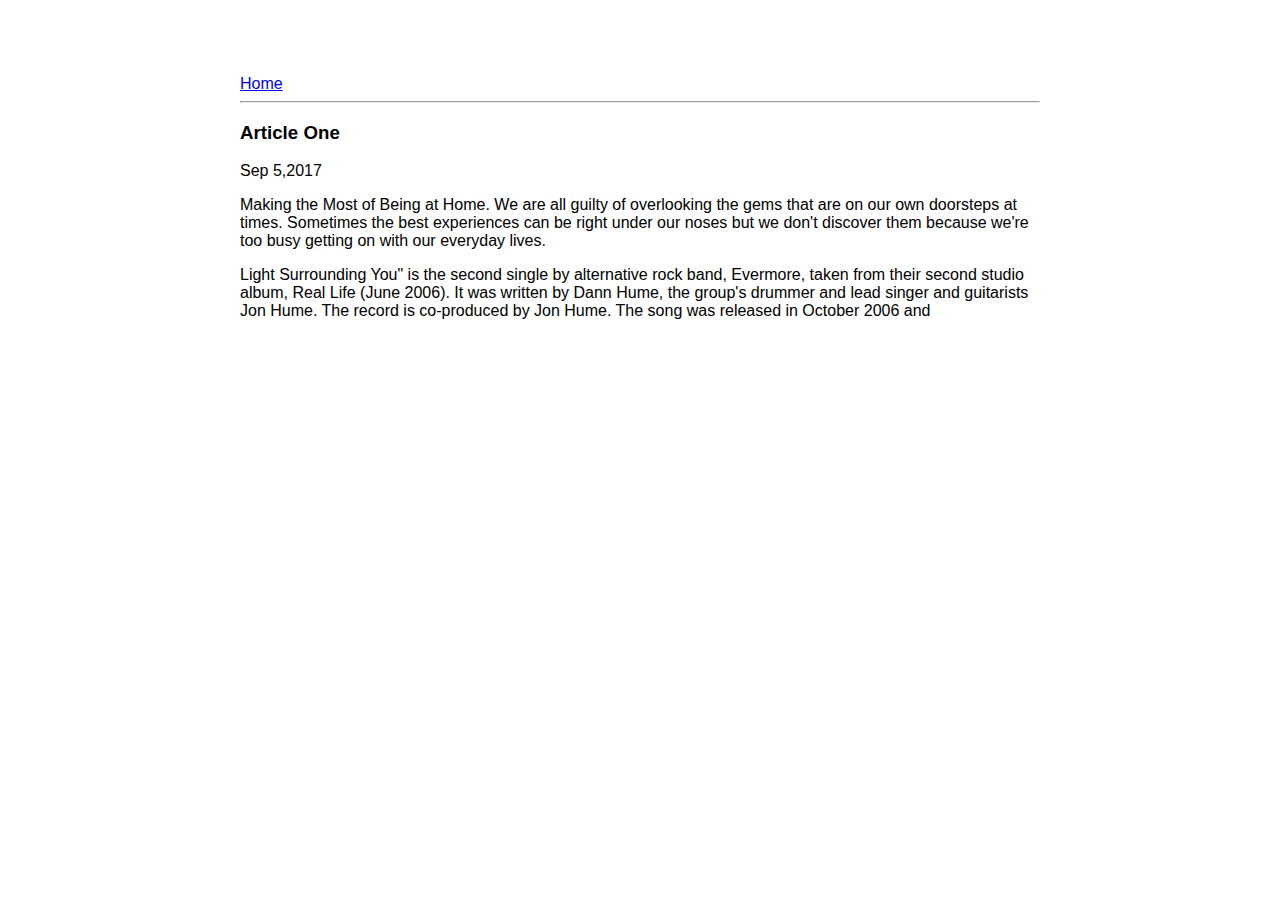
==== ui/article-one.html @ d9ef624c "Update and rename article1.html to article-one.html" ====
<html>
    <head>  
       <title>
           Article 1:Pritam kore
       </title>
       <meta name="viewport" content="width=device-width, initial-scale=1">
       <link href="/ui/style.css" rel="stylesheet" />
       
    </head>
    <body>
        <div class="container">
        <div>
            <a href="/">Home</a>
        </div>
        <hr/>
        <h3>Article One</h3>
         <div>
            Sep 5,2017
            </div>
        <p> Making the Most of Being at Home. We are all guilty of overlooking the gems that are on our own doorsteps at times. Sometimes the best experiences can be right under our noses but we don't discover them because we're too busy getting on with our everyday lives.</p>
        <p>Light Surrounding You" is the second single by alternative rock band, Evermore, taken from their second studio album, Real Life (June 2006). It was written by Dann Hume, the group's drummer and lead singer and guitarists Jon Hume. The record is co-produced by Jon Hume. The song was released in October 2006 and</p>
        </div>
    </body>
    
</html>
---- ui/style.css ----
body {
    font-family: sans-serif;
    background-color:white;
    margin-top: 75px;
}

.center {
    text-align: center;
}

.text-big {
    font-size: 300%;
}

.bold {
    font-weight: bold;
}

.img-medium {
    height: 200px;
}
  .container{
               max-width: 800px;
               margin: 0 auto;
               color: black;
               font-family: sans-serif;
               background-color: white;
           }
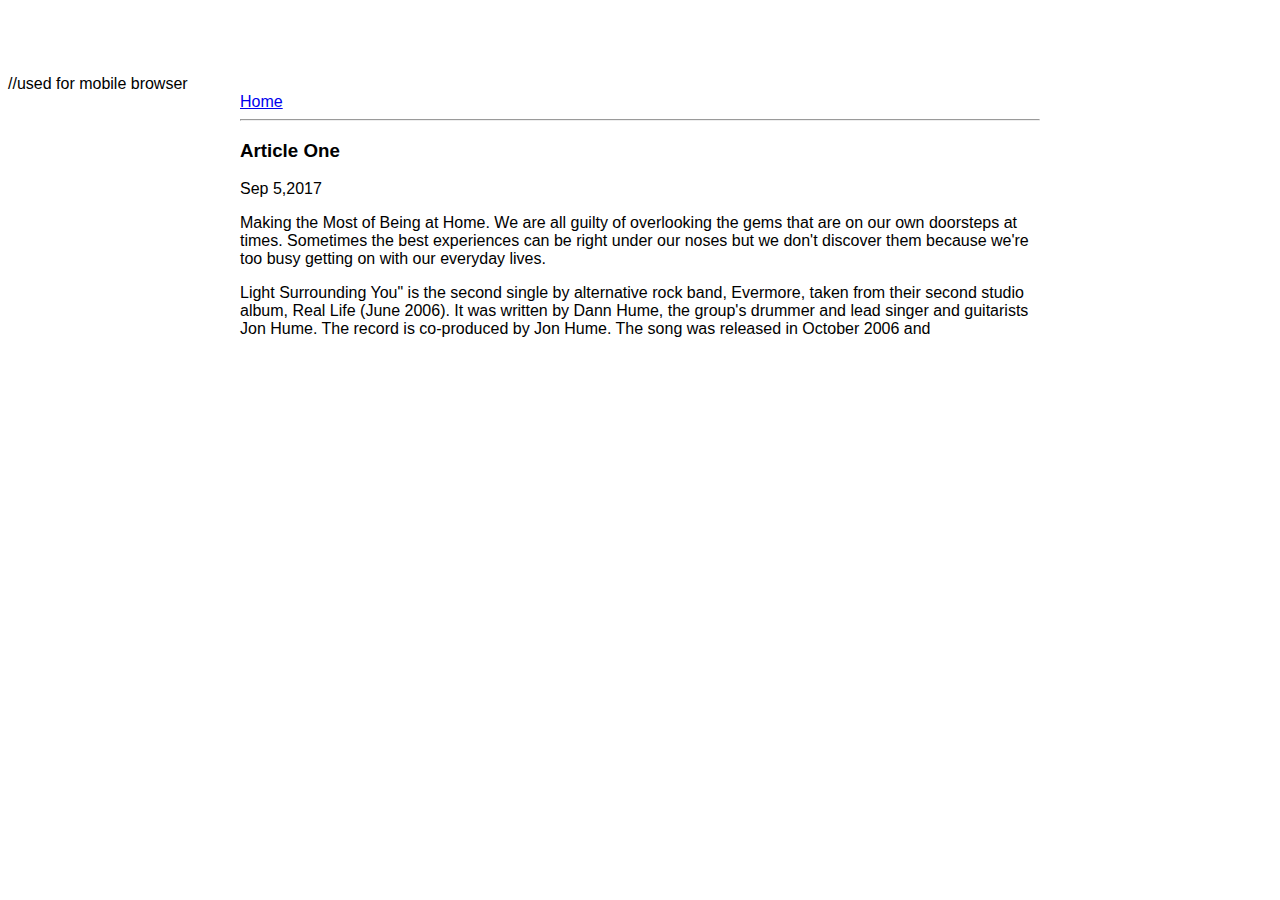
==== commit 4aac93ed: "[imad-console] Updates ui/article-one.html" ====
--- a/ui/article-one.html
+++ b/ui/article-one.html
@@ -3,7 +3,7 @@
        <title>
            Article 1:Pritam kore
        </title>
-       <meta name="viewport" content="width=device-width, initial-scale=1">
+       <meta name="viewport" content="width=device-width, initial-scale=1">  //used for mobile browser 
        <link href="/ui/style.css" rel="stylesheet" />
        
     </head>
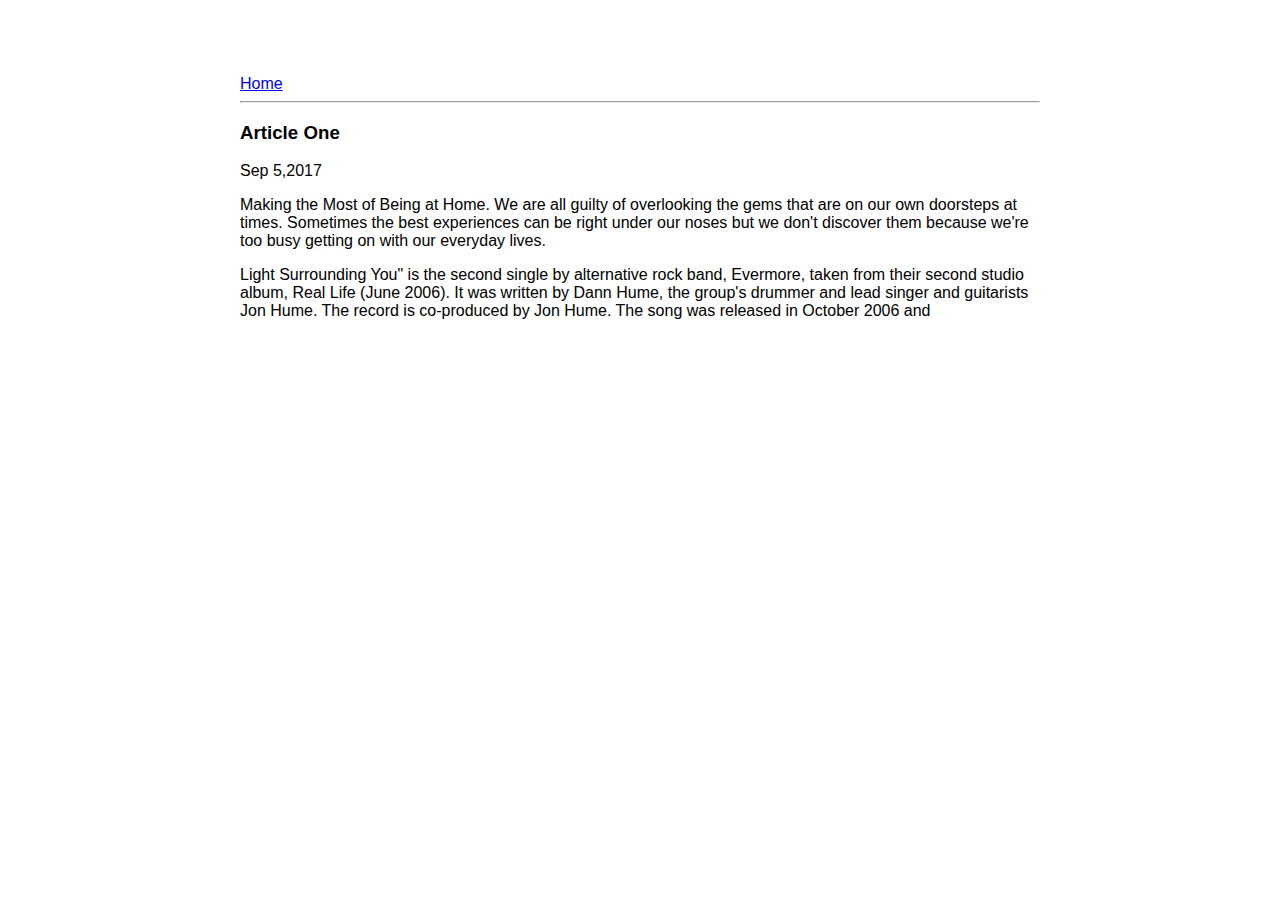
==== commit eb5e9019: "[imad-console] Updates ui/article-one.html" ====
--- a/ui/article-one.html
+++ b/ui/article-one.html
@@ -3,7 +3,7 @@
        <title>
            Article 1:Pritam kore
        </title>
-       <meta name="viewport" content="width=device-width, initial-scale=1">  //used for mobile browser 
+       <meta name="viewport" content="width=device-width, initial-scale=1">  
        <link href="/ui/style.css" rel="stylesheet" />
        
     </head>
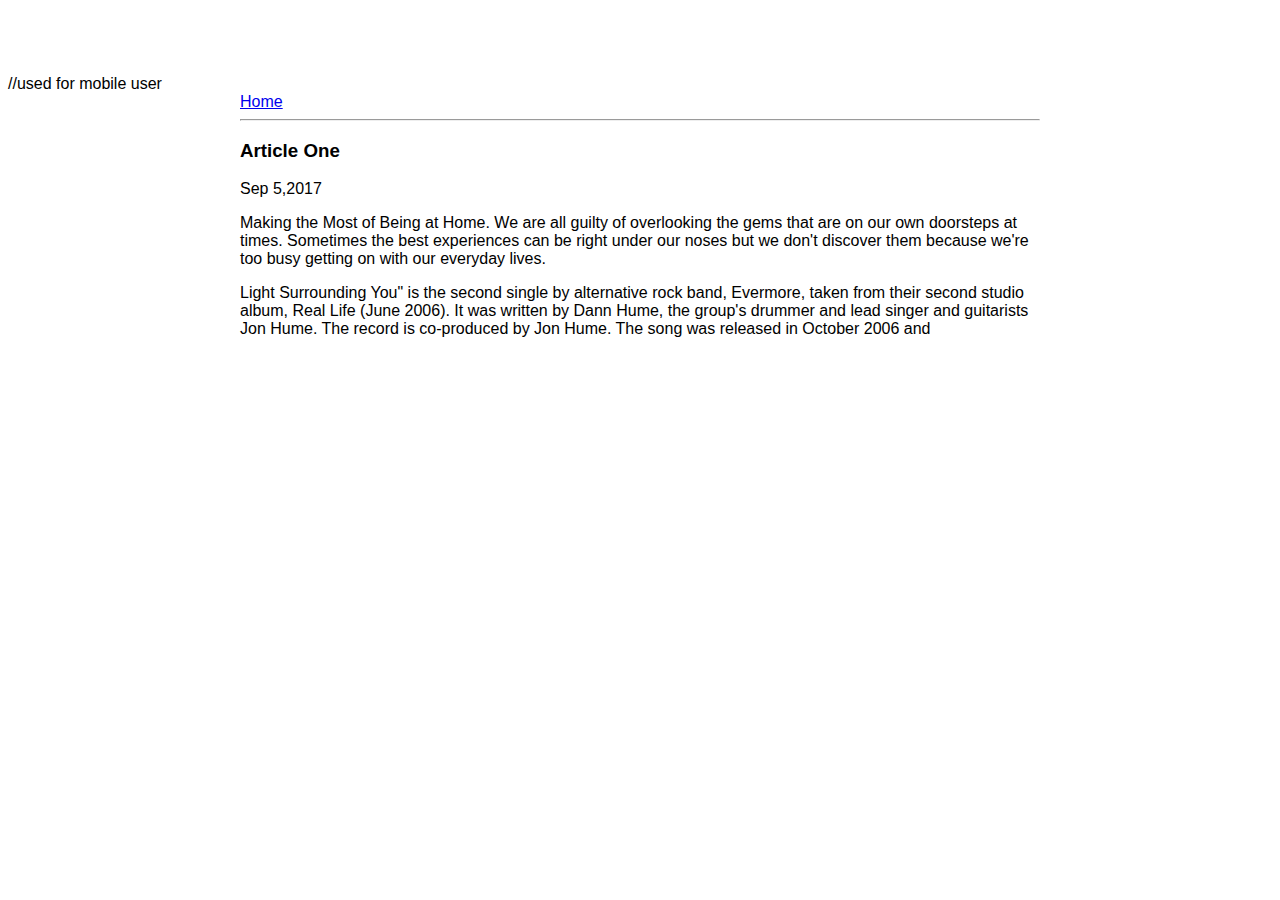
==== commit 26528394: "[imad-console] Updates ui/article-one.html" ====
--- a/ui/article-one.html
+++ b/ui/article-one.html
@@ -3,7 +3,7 @@
        <title>
            Article 1:Pritam kore
        </title>
-       <meta name="viewport" content="width=device-width, initial-scale=1">  
+       <meta name="viewport" content="width=device-width, initial-scale=1">  //used for mobile user
        <link href="/ui/style.css" rel="stylesheet" />
        
     </head>
